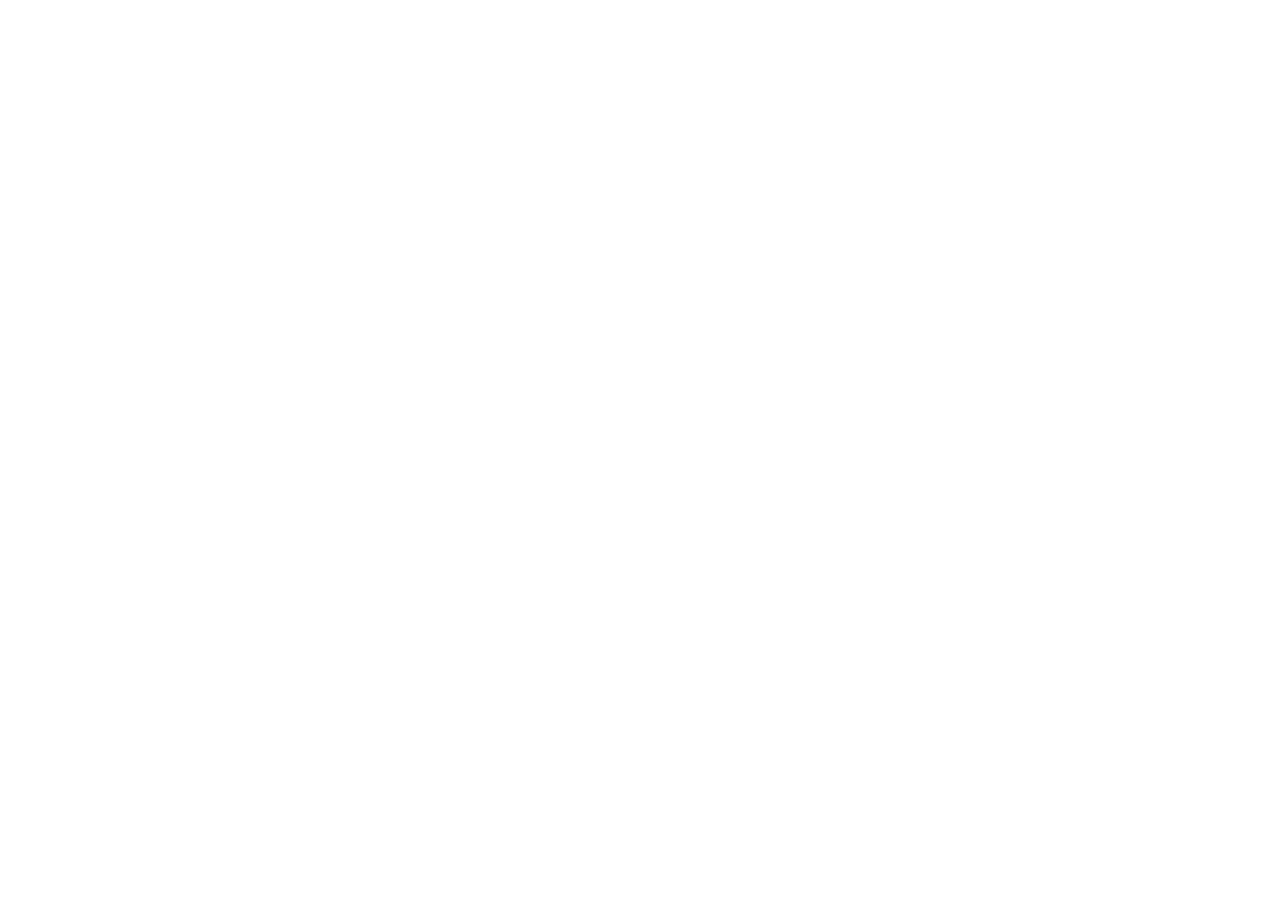
==== card-perfil.html @ 8d94e73d "segundo-commit" ====
<!DOCTYPE html>
<html lang="en">
<head>
    <meta charset="UTF-8">
    <meta http-equiv="X-UA-Compatible" content="IE=edge">
    <meta name="viewport" content="width=device-width, initial-scale=1.0">
    <title>Document</title>
</head>
<body>
    <div id="content-main">
        <img src="" alt="">
    </div>
</body>
</html>
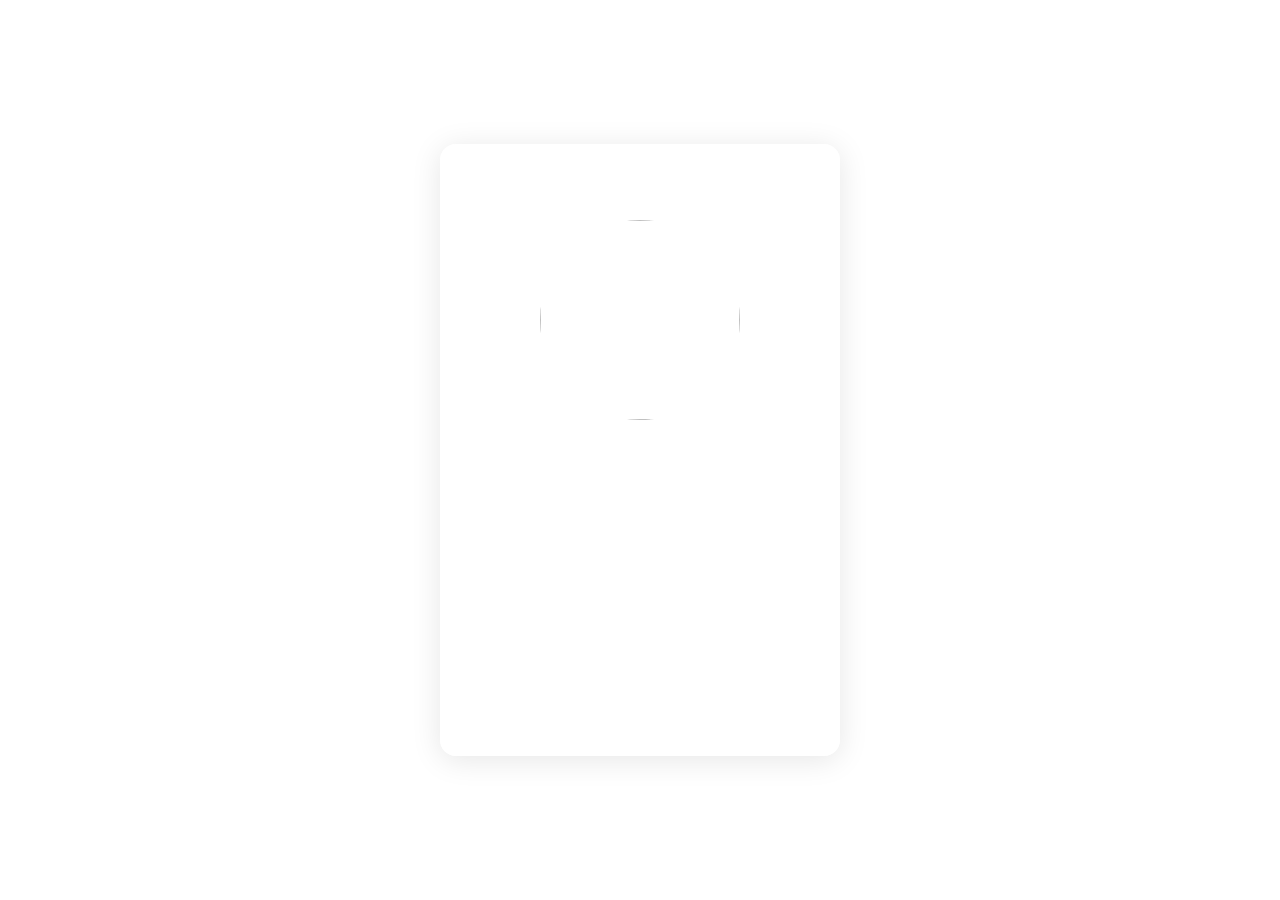
==== commit e99aea1c: "fav-icons commit" ====
--- a/card-perfil.html
+++ b/card-perfil.html
@@ -1,14 +1,35 @@
 <!DOCTYPE html>
 <html lang="en">
+
 <head>
     <meta charset="UTF-8">
     <meta http-equiv="X-UA-Compatible" content="IE=edge">
     <meta name="viewport" content="width=device-width, initial-scale=1.0">
+    <link rel="stylesheet" href="card.css">
+    <link rel="apple-touch-icon" sizes="180x180" href="/apple-touch-icon.png">
+    <link rel="icon" type="image/png" sizes="32x32" href="assets/favicon-32x32.png">
+    <link rel="icon" type="image/png" sizes="16x16" href="/assets/favicon-16x16.png">
+    <link rel="manifest" href="/site.webmanifest">
     <title>Document</title>
 </head>
+
 <body>
     <div id="content-main">
-        <img src="" alt="">
+        <img id="pic-perfil" src="assets/picperfil.png" alt="">
+        <br><br>
+        <span id="nome">Deodilucas Souza da Silva, 19</span>
+        <span id="cargo">Estudante e Desenvolvedor</span>
+        <br><br>
+        <span id="curso">Ciências da Computção</span>
+        <span id="uni">Universidade Cruzeiro do Sul</span>
+        <br><br>
+        <span id="location">São Paulo, Brasil</span>
+        <br><br>
+        <div class="icons">
+            <a href=""><img src="assets/linkedin.svg" alt=""></a>
+            <a href=""><img src="assets/github.svg" alt=""></a>
+        </div>
     </div>
 </body>
+
 </html>--- a/card.css
+++ b/card.css
@@ -0,0 +1,69 @@
+@import url('https://fonts.googleapis.com/css2?family=Open+Sans:ital,wght@0,300;0,400;0,500;0,600;0,700;0,800;1,300;1,400;1,500;1,600;1,700;1,800&display=swap');
+
+* {
+    scroll-behavior: smooth;
+    margin: 0;
+    padding: 0;
+    box-sizing: border-box;
+    text-decoration: none;
+    font-family: 'Open Sans', sans-serif;
+    color: var(--color-font);
+    font-size: 15px;
+}
+
+:root {
+    --color-bg: black;
+    --color-content: #1a1633;
+    --border-main: 1px solid white;
+    --border-radius: 5px;
+    --color-font: white;
+}
+
+body {
+    height: 100vh;
+    background: var(--color-bg);
+    display: flex;
+    align-items: center;
+    justify-content: center;
+    background: url(assets/background.jpg);
+    background-size: 100%;
+}
+
+#content-main {
+    height: auto;
+    width: 400px;
+    padding: 75px 0 50px 0;
+    background: rgba(255, 255, 255, 0.08);
+    border-radius: 16px;
+    box-shadow: 0 4px 30px rgba(0, 0, 0, 0.1);
+    backdrop-filter: blur(8px);
+    -webkit-backdrop-filter: blur(10px);
+    border: 1px solid rgba(255, 255, 255, 0.6);
+    display: flex;
+    flex-direction: column;
+    align-items: center;
+}
+
+#pic-perfil {
+    height: 200px;
+    width: 200px;
+    border-radius: 50%;
+}
+
+#nome {
+    font-weight: 500;
+    font-size: 1.3em;
+}
+
+#curso {
+    font-weight: 500;
+}
+
+#location {
+    font-size: 0.9em;
+}
+
+.icons {
+    display: flex;
+    gap: 25px;
+}